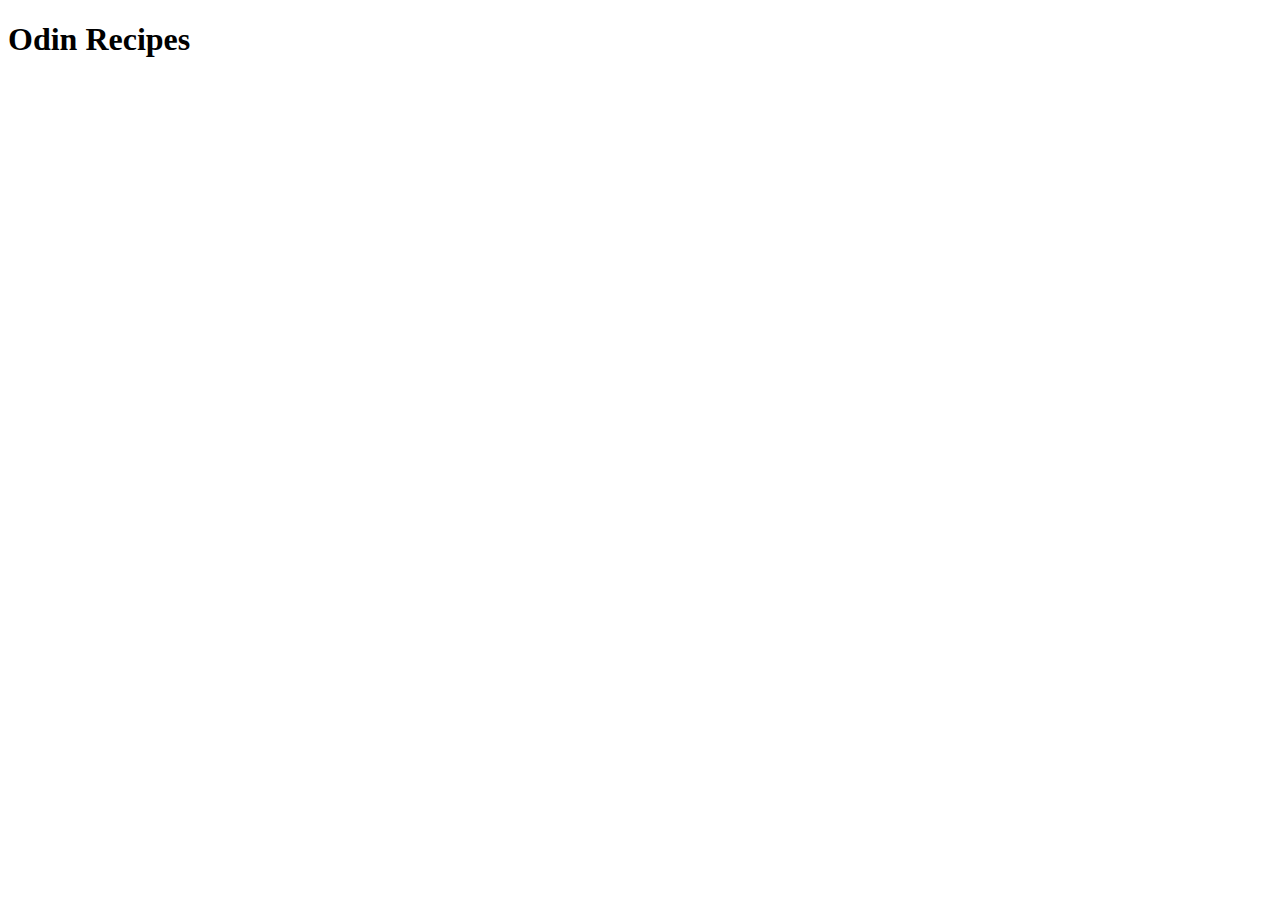
==== index.html @ e78a85bc "Completed Intro Edit of README and Iteration 1" ====
<!DOCTYPE html>
<html lang="en">
<head>
    <meta charset="UTF-8">
    <meta http-equiv="X-UA-Compatible" content="IE=edge">
    <meta name="viewport" content="width=device-width, initial-scale=1.0">
    <title>Odin Recipes</title>
</head>
<body>
    <h1>Odin Recipes</h1>
</body>
</html>
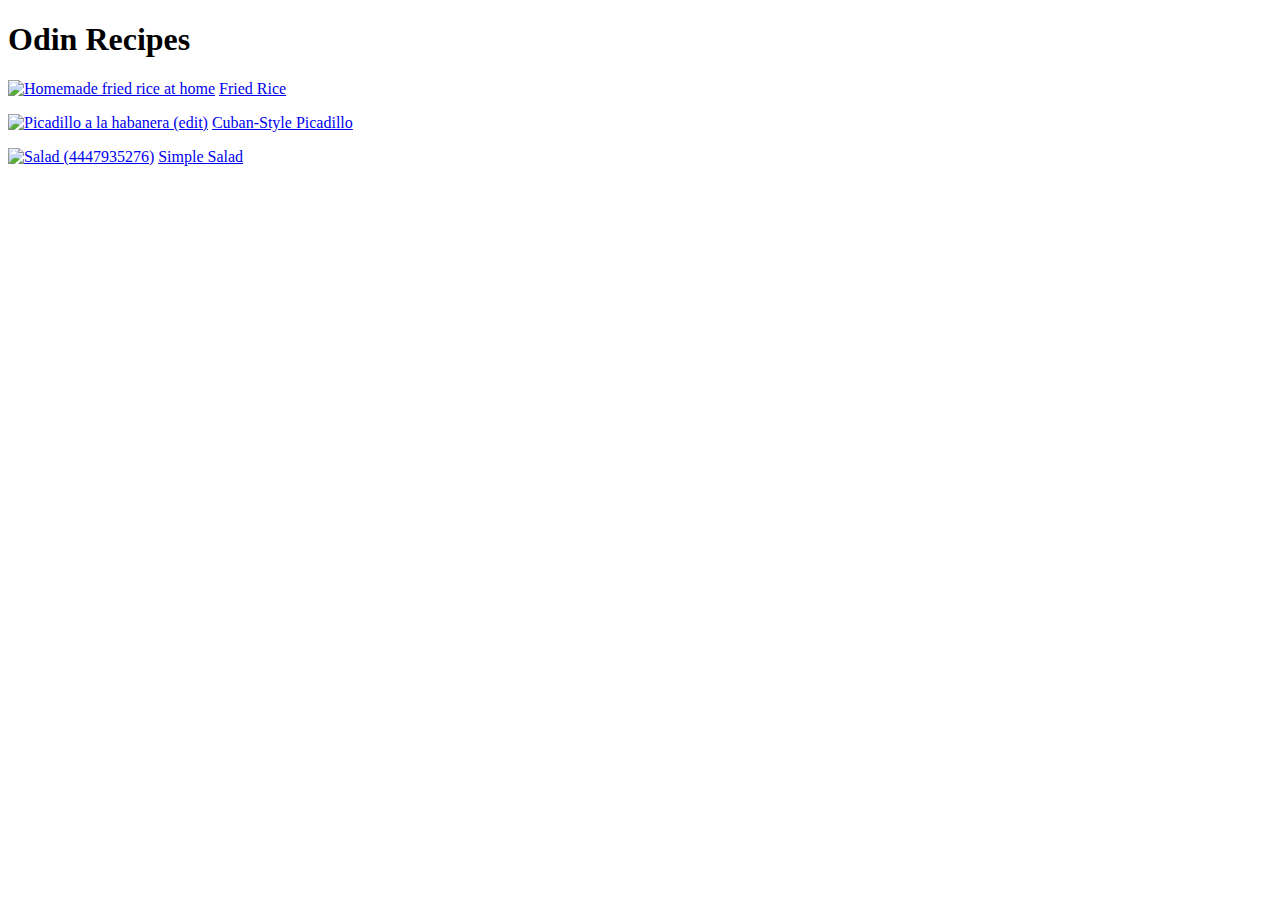
==== commit 45a844b9: "Unsure what happened here but something in staged - wanting to push to hub" ====
--- a/index.html
+++ b/index.html
@@ -8,5 +8,20 @@
 </head>
 <body>
     <h1>Odin Recipes</h1>
+<p>    <a title="Geoffreyrabbit, CC BY-SA 4.0 &lt;https://creativecommons.org/licenses/by-sa/4.0&gt;, via Wikimedia Commons" href="recipes/recipe-1.html"><img width="512" alt="Homemade fried rice at home" src="https://upload.wikimedia.org/wikipedia/commons/thumb/f/f3/Homemade_fried_rice_at_home.jpg/512px-Homemade_fried_rice_at_home.jpg"></a>
+
+    <a href="recipes/recipe-1.html">Fried Rice</a>
+</p>
+
+<p>        <a title="El Mono Español, CC BY-SA 4.0 &lt;https://creativecommons.org/licenses/by-sa/4.0&gt;, via Wikimedia Commons" href="recipes/recipe-2.html"><img width="512" alt="Picadillo a la habanera (edit)" src="https://upload.wikimedia.org/wikipedia/commons/thumb/0/0c/Picadillo_a_la_habanera_%28edit%29.jpg/512px-Picadillo_a_la_habanera_%28edit%29.jpg"></a>
+
+
+    <a href="recipes/recipe-2.html">Cuban-Style Picadillo</a>
+</p>
+
+<p>        <a title="Katrin Gilger, CC BY-SA 2.0 &lt;https://creativecommons.org/licenses/by-sa/2.0&gt;, via Wikimedia Commons" href="recipes/recipe-3.html"><img width="512" alt="Salad (4447935276)" src="https://upload.wikimedia.org/wikipedia/commons/thumb/f/f4/Salad_%284447935276%29.jpg/512px-Salad_%284447935276%29.jpg"></a>
+
+
+    <a href="recipes/recipe-3.html">Simple Salad</a>
 </body>
 </html>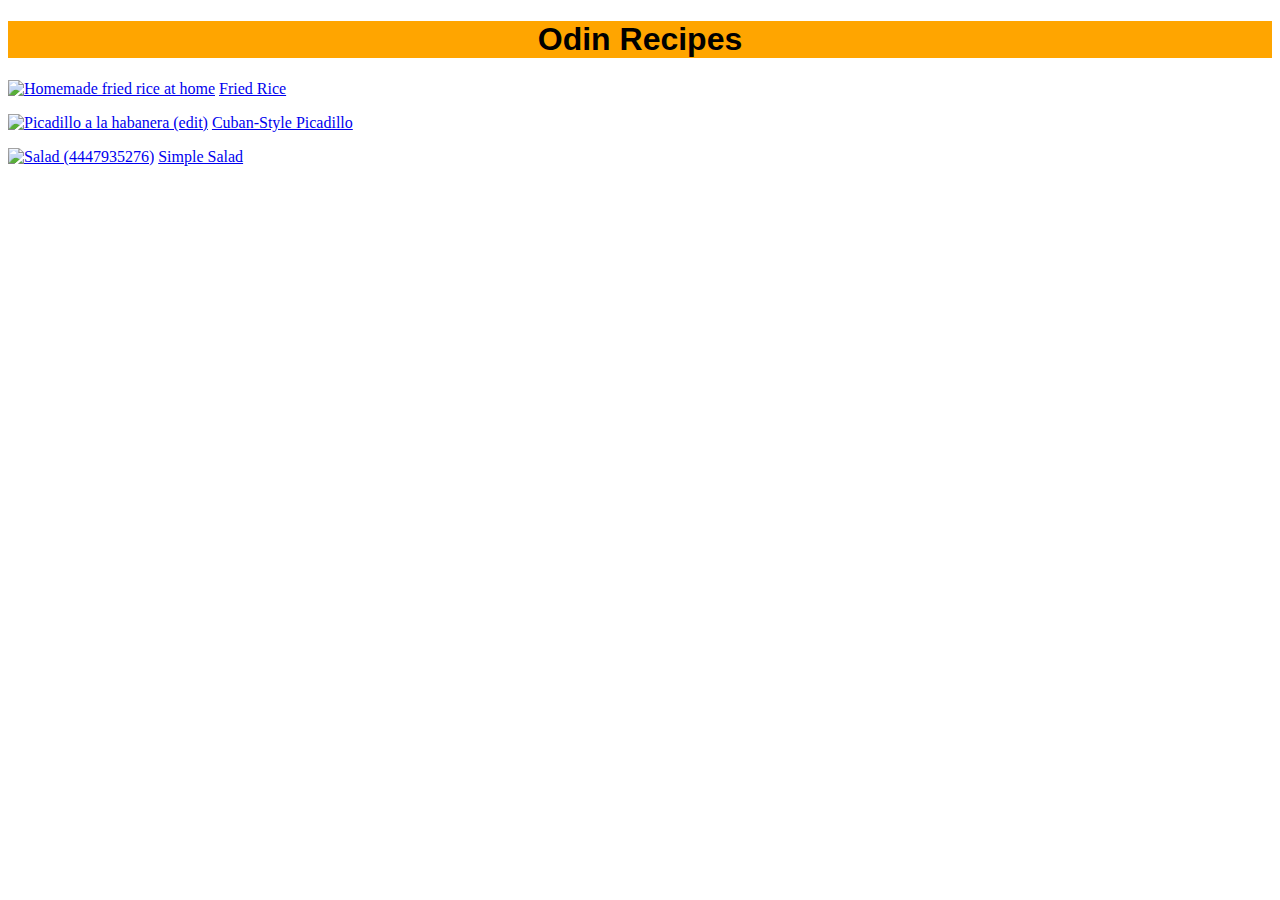
==== commit 9b59f273: "Added CSS file and links to pages. Edited Header of all pages." ====
--- a/index.html
+++ b/index.html
@@ -5,23 +5,33 @@
     <meta http-equiv="X-UA-Compatible" content="IE=edge">
     <meta name="viewport" content="width=device-width, initial-scale=1.0">
     <title>Odin Recipes</title>
+    <link rel="stylesheet" href="style.css"/>
 </head>
 <body>
     <h1>Odin Recipes</h1>
-<p>    <a title="Geoffreyrabbit, CC BY-SA 4.0 &lt;https://creativecommons.org/licenses/by-sa/4.0&gt;, via Wikimedia Commons" href="recipes/recipe-1.html"><img width="512" alt="Homemade fried rice at home" src="https://upload.wikimedia.org/wikipedia/commons/thumb/f/f3/Homemade_fried_rice_at_home.jpg/512px-Homemade_fried_rice_at_home.jpg"></a>
+<div id="one">
+    <p>    <a title="Geoffreyrabbit, CC BY-SA 4.0 &lt;https://creativecommons.org/licenses/by-sa/4.0&gt;, via Wikimedia Commons" href="recipes/recipe-1.html"><img width="512" alt="Homemade fried rice at home" src="https://upload.wikimedia.org/wikipedia/commons/thumb/f/f3/Homemade_fried_rice_at_home.jpg/512px-Homemade_fried_rice_at_home.jpg"></a>
 
     <a href="recipes/recipe-1.html">Fried Rice</a>
 </p>
+</div>
 
+
+<div id="two">
 <p>        <a title="El Mono Español, CC BY-SA 4.0 &lt;https://creativecommons.org/licenses/by-sa/4.0&gt;, via Wikimedia Commons" href="recipes/recipe-2.html"><img width="512" alt="Picadillo a la habanera (edit)" src="https://upload.wikimedia.org/wikipedia/commons/thumb/0/0c/Picadillo_a_la_habanera_%28edit%29.jpg/512px-Picadillo_a_la_habanera_%28edit%29.jpg"></a>
 
 
     <a href="recipes/recipe-2.html">Cuban-Style Picadillo</a>
 </p>
+</div>
 
+
+<div id="three">
 <p>        <a title="Katrin Gilger, CC BY-SA 2.0 &lt;https://creativecommons.org/licenses/by-sa/2.0&gt;, via Wikimedia Commons" href="recipes/recipe-3.html"><img width="512" alt="Salad (4447935276)" src="https://upload.wikimedia.org/wikipedia/commons/thumb/f/f4/Salad_%284447935276%29.jpg/512px-Salad_%284447935276%29.jpg"></a>
 
 
     <a href="recipes/recipe-3.html">Simple Salad</a>
+</p>
+</div>
 </body>
 </html>--- a/style.css
+++ b/style.css
@@ -0,0 +1,7 @@
+img {width: 300px; height: auto;}
+
+h1 
+    {background-color: orange; 
+    text-align: center; 
+    font-family: 'Gill Sans', 'Gill Sans MT', Calibri, 'Trebuchet MS', sans-serif;}
+
